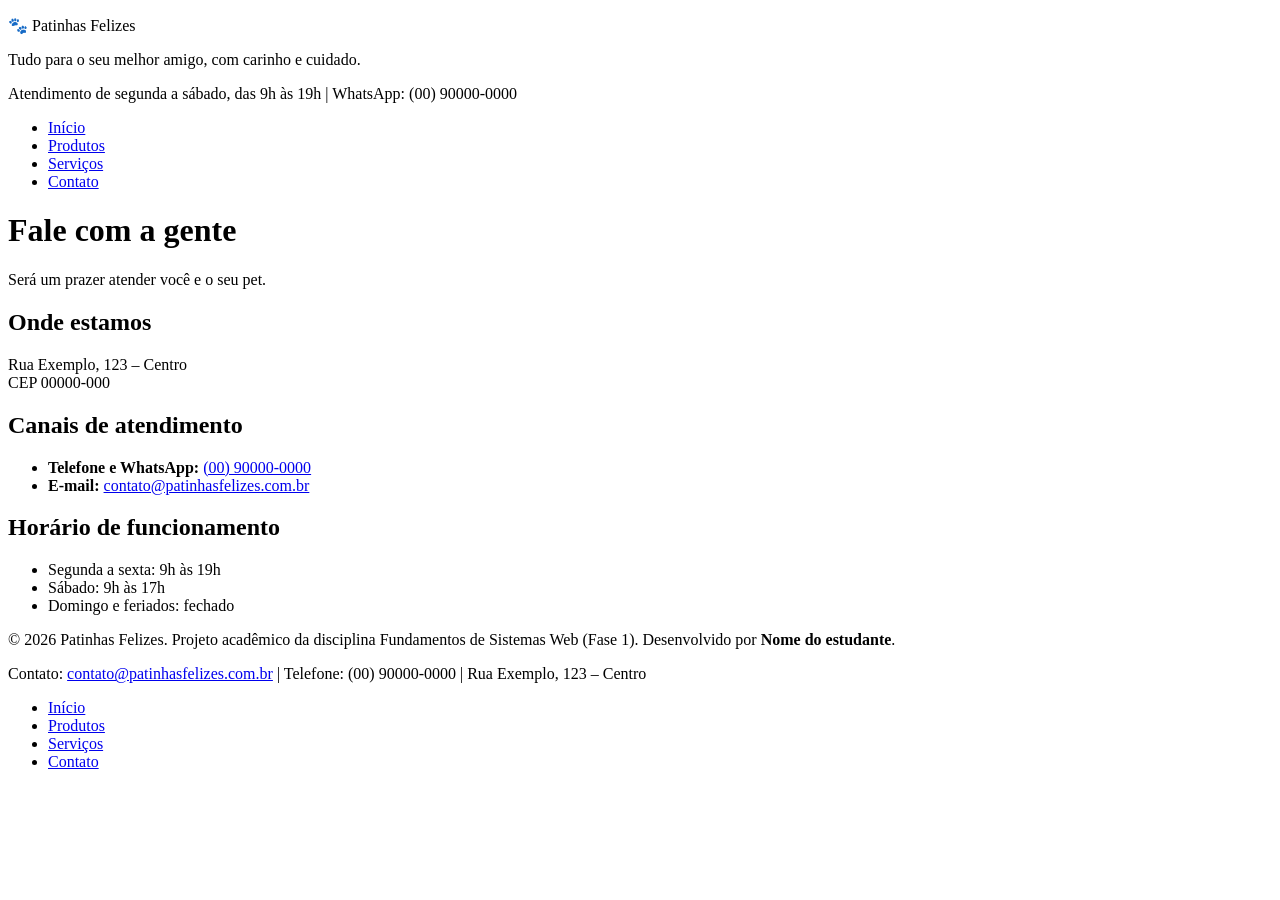
==== contato.html @ a6a3f14a "Add files via upload" ====
<!DOCTYPE html>
<html lang="pt-BR">
<head>
  <meta charset="UTF-8">
  <meta name="viewport" content="width=device-width, initial-scale=1.0">
  <meta name="description" content="Endereço, telefone, e-mail e horário de funcionamento da Patinhas Felizes.">
  <title>Contato | Patinhas Felizes</title>
  <!-- FASE 2: para aplicar as cores (branco, azul e rosa), remova os sinais de comentário da linha abaixo -->
  <!-- <link rel="stylesheet" href="css/estilo.css"> -->
</head>
<body>

  <header>
    <p class="marca">🐾 Patinhas Felizes</p>
    <p class="slogan">Tudo para o seu melhor amigo, com carinho e cuidado.</p>
    <p>Atendimento de segunda a sábado, das 9h às 19h | WhatsApp: (00) 90000-0000</p>
    <nav aria-label="Menu principal">
      <ul>
        <li><a href="index.html">Início</a></li>
        <li><a href="produtos.html">Produtos</a></li>
        <li><a href="servicos.html">Serviços</a></li>
        <li><a href="contato.html">Contato</a></li>
      </ul>
    </nav>
  </header>

  <main>
    <h1>Fale com a gente</h1>
    <p>Será um prazer atender você e o seu pet.</p>

    <section>
      <h2>Onde estamos</h2>
      <p>Rua Exemplo, 123 &ndash; Centro<br>CEP 00000-000</p>
    </section>

    <section>
      <h2>Canais de atendimento</h2>
      <ul>
        <li><strong>Telefone e WhatsApp:</strong> <a href="tel:+5500900000000">(00) 90000-0000</a></li>
        <li><strong>E-mail:</strong> <a href="mailto:contato@patinhasfelizes.com.br">contato@patinhasfelizes.com.br</a></li>
      </ul>
    </section>

    <section>
      <h2>Horário de funcionamento</h2>
      <ul>
        <li>Segunda a sexta: 9h às 19h</li>
        <li>Sábado: 9h às 17h</li>
        <li>Domingo e feriados: fechado</li>
      </ul>
    </section>
  </main>

  <footer>
    <p>&copy; 2026 Patinhas Felizes. Projeto acadêmico da disciplina Fundamentos de Sistemas Web (Fase 1). Desenvolvido por <strong>Nome do estudante</strong>.</p>
    <p>Contato: <a href="mailto:contato@patinhasfelizes.com.br">contato@patinhasfelizes.com.br</a> | Telefone: (00) 90000-0000 | Rua Exemplo, 123 &ndash; Centro</p>
    <nav aria-label="Menu do rodapé">
      <ul>
        <li><a href="index.html">Início</a></li>
        <li><a href="produtos.html">Produtos</a></li>
        <li><a href="servicos.html">Serviços</a></li>
        <li><a href="contato.html">Contato</a></li>
      </ul>
    </nav>
  </footer>

</body>
</html>
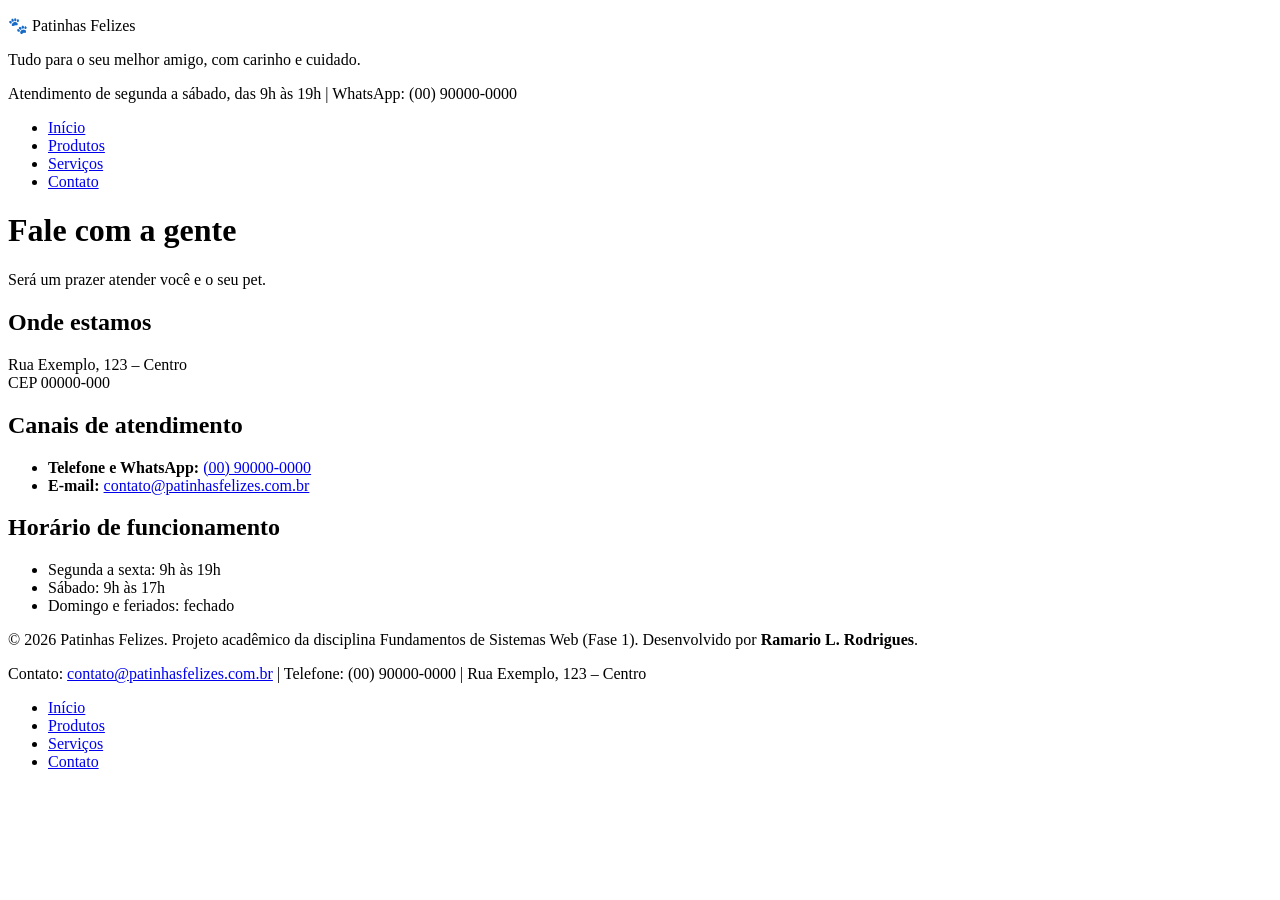
==== commit d65bdbc3: "Add files via upload" ====
--- a/contato.html
+++ b/contato.html
@@ -52,7 +52,7 @@
   </main>
 
   <footer>
-    <p>&copy; 2026 Patinhas Felizes. Projeto acadêmico da disciplina Fundamentos de Sistemas Web (Fase 1). Desenvolvido por <strong>Nome do estudante</strong>.</p>
+    <p>&copy; 2026 Patinhas Felizes. Projeto acadêmico da disciplina Fundamentos de Sistemas Web (Fase 1). Desenvolvido por <strong>Ramario L. Rodrigues</strong>.</p>
     <p>Contato: <a href="mailto:contato@patinhasfelizes.com.br">contato@patinhasfelizes.com.br</a> | Telefone: (00) 90000-0000 | Rua Exemplo, 123 &ndash; Centro</p>
     <nav aria-label="Menu do rodapé">
       <ul>
--- a/css/estilo.css
+++ b/css/estilo.css
@@ -0,0 +1,118 @@
+/* Patinhas Felizes - tema branco, azul e rosa
+   Arquivo da FASE 2. Para ativar, remova os comentários da linha <link> no <head> de cada página. */
+
+@import url('https://fonts.googleapis.com/css2?family=Fredoka:wght@500;600&family=Nunito:wght@400;600;700&display=swap');
+
+:root {
+  --branco: #ffffff;
+  --azul-fundo: #eaf3ff;
+  --azul: #2f7be5;
+  --azul-escuro: #1a4f9c;
+  --rosa: #f06fa6;
+  --rosa-escuro: #c93f80;
+  --rosa-fundo: #ffe9f2;
+  --texto: #1f2a3d;
+}
+
+* { box-sizing: border-box; }
+
+body {
+  margin: 0;
+  font-family: 'Nunito', system-ui, sans-serif;
+  font-size: 1.05rem;
+  line-height: 1.65;
+  color: var(--texto);
+  background: var(--branco);
+}
+
+h1, h2, h3, .marca { font-family: 'Fredoka', 'Nunito', sans-serif; line-height: 1.2; }
+h1 { color: var(--azul-escuro); font-size: 2.2rem; margin: 0 0 .5rem; }
+h2 { color: var(--azul); font-size: 1.6rem; margin: 2.2rem 0 .8rem; }
+h3 { color: var(--azul-escuro); font-size: 1.2rem; margin: 0 0 .6rem; }
+
+a { color: var(--azul); font-weight: 600; text-underline-offset: 3px; }
+a:hover { color: var(--rosa-escuro); }
+a:focus-visible { outline: 3px solid var(--rosa); outline-offset: 3px; border-radius: 4px; }
+
+/* Cabeçalho */
+header {
+  background: var(--azul);
+  color: var(--branco);
+  padding: 1.2rem 1.5rem 0;
+  text-align: center;
+  border-bottom: 6px solid var(--rosa);
+}
+header p { margin: 0; }
+.marca { font-size: 2.1rem; font-weight: 600; letter-spacing: .5px; }
+.slogan { font-size: 1.05rem; opacity: .95; }
+header p:not(.marca):not(.slogan) { font-size: .9rem; margin-top: .4rem; opacity: .9; }
+
+nav ul { list-style: none; margin: 0; padding: 0; display: flex; flex-wrap: wrap; justify-content: center; gap: .4rem; }
+header nav ul { margin-top: 1rem; }
+header nav a {
+  display: block; padding: .7rem 1.3rem;
+  color: var(--branco); text-decoration: none;
+  border-radius: 14px 14px 0 0; font-weight: 700;
+}
+header nav a:hover { background: var(--azul-escuro); color: var(--branco); }
+header nav a:focus-visible { outline-color: var(--branco); }
+
+/* Conteúdo */
+main { max-width: 1000px; margin: 0 auto; padding: 2rem 1.25rem 3rem; }
+main > p { max-width: 65ch; }
+section p, section ul, section ol { max-width: 65ch; }
+
+.destaque {
+  background: var(--azul-fundo);
+  border-left: 8px solid var(--rosa);
+  border-radius: 0 20px 20px 0;
+  padding: 2rem 1.75rem;
+  margin-bottom: 1rem;
+}
+.destaque h1 { font-size: 2.6rem; }
+
+/* Produtos */
+main > section:has(article) { display: grid; grid-template-columns: repeat(auto-fit, minmax(280px, 1fr)); gap: 1.5rem; }
+main > section:has(article) > h2 { grid-column: 1 / -1; margin-bottom: 0; padding-bottom: .4rem; border-bottom: 3px solid var(--rosa-fundo); }
+article {
+  background: var(--branco);
+  border: 2px solid var(--azul-fundo);
+  border-radius: 20px;
+  padding: 1rem 1rem 1.2rem;
+}
+article img { width: 100%; height: auto; border-radius: 14px; display: block; margin-bottom: .8rem; }
+article p { margin: .4rem 0; }
+article p:last-child strong { color: var(--rosa-escuro); }
+article p:last-child { font-size: 1.15rem; }
+
+/* Tabela de serviços */
+table { width: 100%; border-collapse: collapse; background: var(--branco); }
+caption { text-align: left; font-weight: 700; color: var(--azul-escuro); padding-bottom: .6rem; }
+th, td { padding: .8rem 1rem; text-align: left; vertical-align: top; border-bottom: 2px solid var(--azul-fundo); }
+thead th { background: var(--azul); color: var(--branco); }
+tbody th { color: var(--azul-escuro); white-space: nowrap; }
+tbody tr:nth-child(even) { background: var(--rosa-fundo); }
+
+/* Rodapé */
+footer {
+  background: var(--azul-escuro);
+  color: var(--branco);
+  text-align: center;
+  padding: 1.6rem 1.25rem;
+  border-top: 6px solid var(--rosa);
+  font-size: .95rem;
+}
+footer p { margin: .3rem auto; max-width: 70ch; }
+footer a { color: var(--branco); }
+footer a:hover { color: var(--rosa-fundo); }
+footer nav ul { margin-top: .8rem; gap: 1.4rem; }
+
+/* Telas pequenas */
+@media (max-width: 640px) {
+  h1, .destaque h1 { font-size: 1.8rem; }
+  table, thead, tbody, tr, th, td { display: block; }
+  thead { position: absolute; left: -9999px; }
+  tr { border: 2px solid var(--azul-fundo); border-radius: 14px; margin-bottom: 1rem; overflow: hidden; }
+  tbody th { background: var(--azul); color: var(--branco); }
+  td[data-rotulo]::before { content: attr(data-rotulo) ": "; font-weight: 700; color: var(--azul-escuro); }
+}
